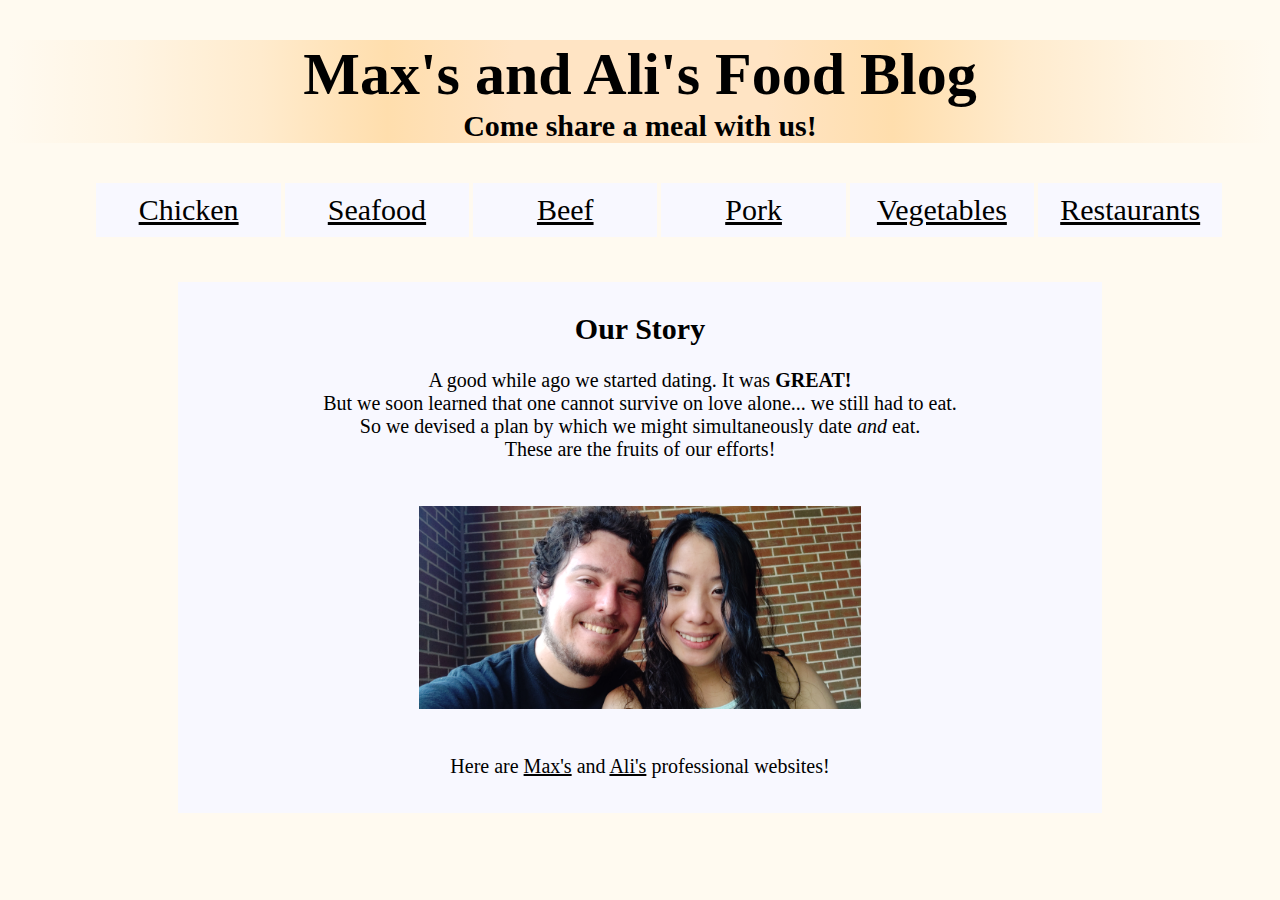
==== index.html @ 4d8ceaee "commit on 'master'" ====
<!DOCTYPE html>
<html>

<head>
    <title>Max's and Ali's Food Blog</title>
    <meta name="viewport" content="width=device-width, initial-scale=1.0">
    <link rel="stylesheet" href="css/MainCSS.css">
    <style>
    </style>
</head>

<body>

<h1 class="header">
    Max's and Ali's Food Blog
    <div class="subtitty">Come share a meal with us!</div>
</h1>

<a class="chicken" href="html/01_chicken.html" id="chicken">Chicken</a>
<a class="fish" href="html/02_seafood.html" id="fish">Seafood</a>
<a class="steak" href="html/03_beef.html" id="steak">Beef</a>
<a class="pork" href="html/04_pork.html" id="pork">Pork</a>
<a class="veg" href="html/05_veg.html" id="veg">Vegetables</a>
<a class="restaurant" href="html/06_restaurant.html" id="restaurant">Restaurants</a>

<p class="intro">
    <b class="ourstory">Our Story</b>
    <br>
    <br>
    A good while ago we started dating. It was <b>GREAT!</b>
    <br>
    But we soon learned that one cannot survive on love alone... we still had to eat.
    <br>
    So we devised a plan by which we might simultaneously date <i>and</i> eat.
    <br>
    These are the fruits of our efforts!
    <br>

    <img src="css/IMG_20220706_170719.jpg" alt="Image of Max and Ali" class="center">
    <br>
    <br>

    Here are <a href="https://maximilienhein.com/" class="site1" target="_blank">Max's</a> and <a href="https://www.alisonma.com/" class="site2" target="_blank">Ali's</a> professional websites!
</p>

<script>

</script>
</body>
</html>
---- css/MainCSS.css ----
body {
    background-image: url('OurKitchenOG.jpg');
    background-color: floralwhite;
    background-blend-mode: multiply;
    background-repeat: no-repeat;
    background-attachment: fixed;
    background-size: cover;
    background-position: center;
}

h1.header {
    text-align: center;
    font-size: 60px;
    /* border: 1px solid silver; */
    background: linear-gradient(to left,
            rgba(255,235,205,0),
            rgba(255,235,205,0.4),
            blanchedalmond,
            navajowhite,
            bisque,
            bisque,
            bisque,
            navajowhite,
            blanchedalmond,
            rgba(255,235,205,0.4),
            rgba(255,235,205,0));
}
.subtitty {
    font-size: 30px;
    font-family: 'Snell Roundhand', cursive;
}

a {
    position: absolute;
    display: inline;
    text-align: center;
    left: 7%;
    /* margin-left: auto;
    margin-right: auto; */
}
a:hover {
    /* color: ghostwhite;
    background-color: black; */
    background: linear-gradient(to left,
    rgba(255,235,205),
    blanchedalmond,
    navajowhite,
    bisque,
    bisque,
    bisque,
    navajowhite,
    blanchedalmond,
    rgba(255,235,205));
}

a.chicken {
    position: relative;
    display: inline-block;
    width: 13%;
    font-size: 30px;
    /* font-style: italic; */
    font-family: 'Snell Roundhand', cursive;
    color: black;
    background-color: ghostwhite;
    padding: 10px;
    /* border: 1px solid black;
    margin: auto; */
}
a.fish {
    position: relative;
    display: inline-block;
    width: 13%;
    font-size: 30px;
    /* font-style: italic; */
    font-family: 'Snell Roundhand', cursive;
    color: black;
    background-color: ghostwhite;
    padding: 10px;
    /* border: 1px solid black;
    margin: auto; */
}
a.steak {
    position: relative;
    display: inline-block;
    width: 13%;
    font-size: 30px;
    /* font-style: italic; */
    font-family: 'Snell Roundhand', cursive;
    color: black;
    background-color: ghostwhite;
    padding: 10px;
    /* border: 1px solid black;
    margin: auto; */
}
a.pork {
    position: relative;
    display: inline-block;
    width: 13%;
    font-size: 30px;
    /* font-style: italic; */
    font-family: 'Snell Roundhand', cursive;
    color: black;
    background-color: ghostwhite;
    padding: 10px;
    /* border: 1px solid black;
    margin: auto; */
}
a.veg {
    position: relative;
    display: inline-block;
    width: 13%;
    font-size: 30px;
    /* font-style: italic; */
    font-family: 'Snell Roundhand', cursive;
    color: black;
    background-color: ghostwhite;
    padding: 10px;
    /* border: 1px solid black;
    margin: auto; */
}
a.restaurant {
    position: relative;
    display: inline-block;
    width: 13%;
    font-size: 30px;
    /* font-style: italic; */
    font-family: 'Snell Roundhand', cursive;
    color: black;
    background-color: ghostwhite;
    padding: 10px;
    /* border: 1px solid black;
    margin: auto; */
}

p.intro {
    background-color: ghostwhite;
    margin-top: 45px;
    margin-left: auto;
    margin-right: auto;
    width: 70%;
    text-align: center;
    padding: 30px 20px 35px;
    font-size: 20px;
    color: black;
    /* border: 1px solid silver; */
    /* -webkit-text-stroke: 1px salmon; */
}
b.ourstory {
    font-size: 30px;
    font-family: 'Snell Roundhand', cursive;
}

img.center {
    display: block;
    margin-left: auto;
    margin-right: auto;
    margin-top: 45px;
    width: 50%;
}

a.site1 {
    position: relative;
    color: black;
    text-align: left;
    left: 0;
}
a.site2 {
    position: relative;
    color: black;
    text-align: left;
    left: 0;
}
a.site1:hover {
    background: none;
    color: gray;
}
a.site2:hover {
    background: none;
    color: gray;
}
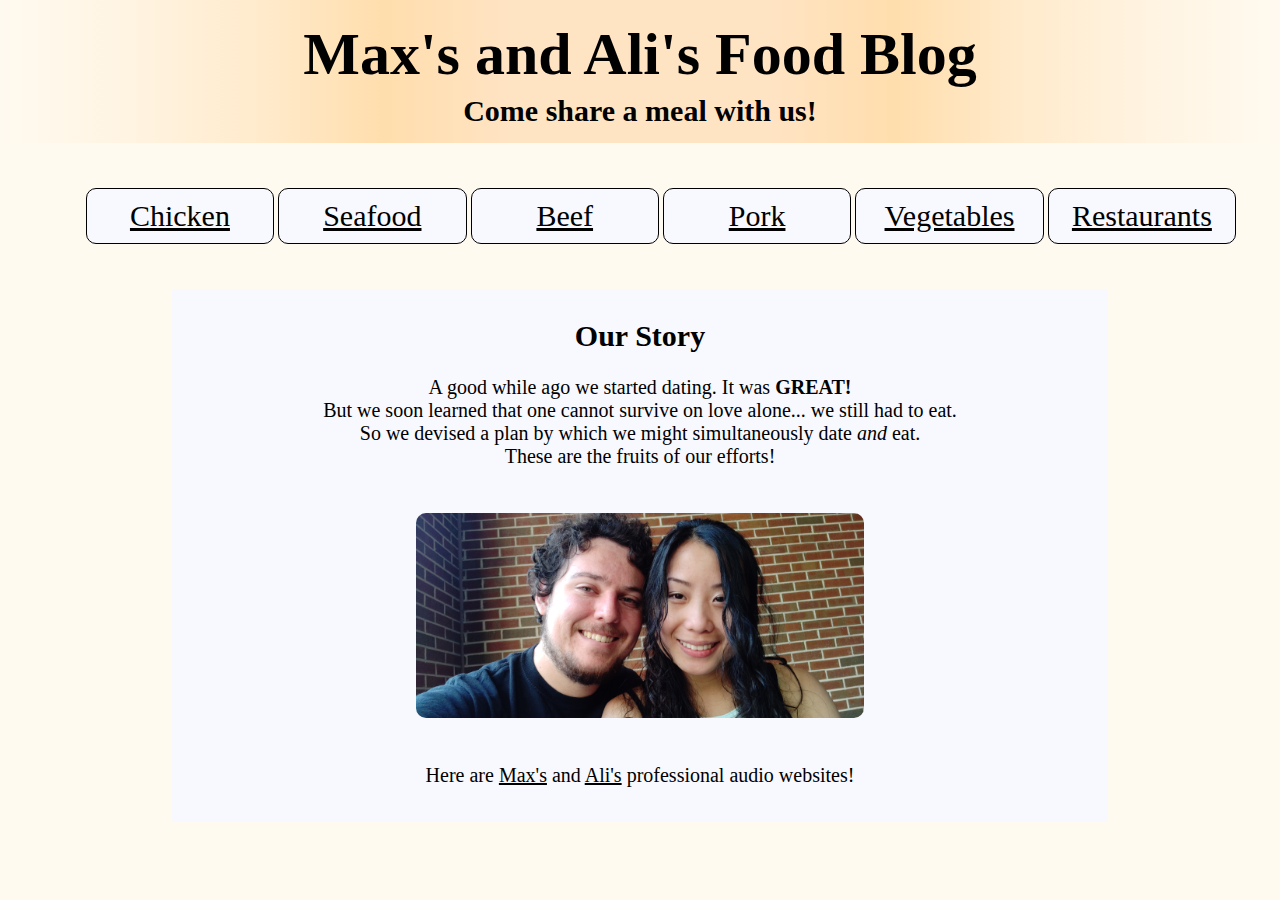
==== commit 786fe30e: "commit on 'master'" ====
--- a/index.html
+++ b/index.html
@@ -2,7 +2,7 @@
 <html>
 
 <head>
-    <title>Max's and Ali's Food Blog</title>
+    <title>Home</title>
     <meta name="viewport" content="width=device-width, initial-scale=1.0">
     <link rel="stylesheet" href="css/MainCSS.css">
     <style>
@@ -40,7 +40,7 @@
     <br>
     <br>
 
-    Here are <a href="https://maximilienhein.com/" class="site1" target="_blank">Max's</a> and <a href="https://www.alisonma.com/" class="site2" target="_blank">Ali's</a> professional websites!
+    Here are <a href="https://maximilienhein.com/" class="site1" target="_blank">Max's</a> and <a href="https://www.alisonma.com/" class="site2" target="_blank">Ali's</a> professional audio websites!
 </p>
 
 <script>
--- a/css/MainCSS.css
+++ b/css/MainCSS.css
@@ -6,12 +6,17 @@
     background-attachment: fixed;
     background-size: cover;
     background-position: center;
+    padding: 0;
+    margin: 0;
 }
 
 h1.header {
     text-align: center;
     font-size: 60px;
-    /* border: 1px solid silver; */
+    margin-top: 0;
+    margin-bottom: 45px;
+    padding-top: 20px;
+    padding-bottom: 15px;
     background: linear-gradient(to left,
             rgba(255,235,205,0),
             rgba(255,235,205,0.4),
@@ -26,6 +31,7 @@
             rgba(255,235,205,0));
 }
 .subtitty {
+    padding-top: 5px;
     font-size: 30px;
     font-family: 'Snell Roundhand', cursive;
 }
@@ -34,7 +40,7 @@
     position: absolute;
     display: inline;
     text-align: center;
-    left: 7%;
+    left: 6.7%;
     /* margin-left: auto;
     margin-right: auto; */
 }
@@ -58,78 +64,72 @@
     display: inline-block;
     width: 13%;
     font-size: 30px;
-    /* font-style: italic; */
     font-family: 'Snell Roundhand', cursive;
     color: black;
     background-color: ghostwhite;
     padding: 10px;
-    /* border: 1px solid black;
-    margin: auto; */
+    border-radius: 10px;
+    border: thin solid black;
 }
 a.fish {
     position: relative;
     display: inline-block;
     width: 13%;
     font-size: 30px;
-    /* font-style: italic; */
     font-family: 'Snell Roundhand', cursive;
     color: black;
     background-color: ghostwhite;
     padding: 10px;
-    /* border: 1px solid black;
-    margin: auto; */
+    border-radius: 10px;
+    border: thin solid black;
 }
 a.steak {
     position: relative;
     display: inline-block;
     width: 13%;
     font-size: 30px;
-    /* font-style: italic; */
     font-family: 'Snell Roundhand', cursive;
     color: black;
     background-color: ghostwhite;
     padding: 10px;
-    /* border: 1px solid black;
-    margin: auto; */
+    border-radius: 10px;
+    border: thin solid black;
 }
 a.pork {
     position: relative;
     display: inline-block;
     width: 13%;
     font-size: 30px;
-    /* font-style: italic; */
     font-family: 'Snell Roundhand', cursive;
     color: black;
     background-color: ghostwhite;
     padding: 10px;
-    /* border: 1px solid black;
-    margin: auto; */
+    border-radius: 10px;
+    border: thin solid black;
 }
 a.veg {
     position: relative;
     display: inline-block;
     width: 13%;
     font-size: 30px;
-    /* font-style: italic; */
     font-family: 'Snell Roundhand', cursive;
     color: black;
     background-color: ghostwhite;
     padding: 10px;
-    /* border: 1px solid black;
-    margin: auto; */
+    border-radius: 10px;
+    border: thin solid black;
 }
 a.restaurant {
     position: relative;
     display: inline-block;
     width: 13%;
     font-size: 30px;
-    /* font-style: italic; */
     font-family: 'Snell Roundhand', cursive;
     color: black;
     background-color: ghostwhite;
     padding: 10px;
-    /* border: 1px solid black;
-    margin: auto; */
+    border-radius: 10px;
+    border: thin solid black;
 }
 
 p.intro {
@@ -156,6 +156,7 @@
     margin-right: auto;
     margin-top: 45px;
     width: 50%;
+    border-radius: 10px;
 }
 
 a.site1 {
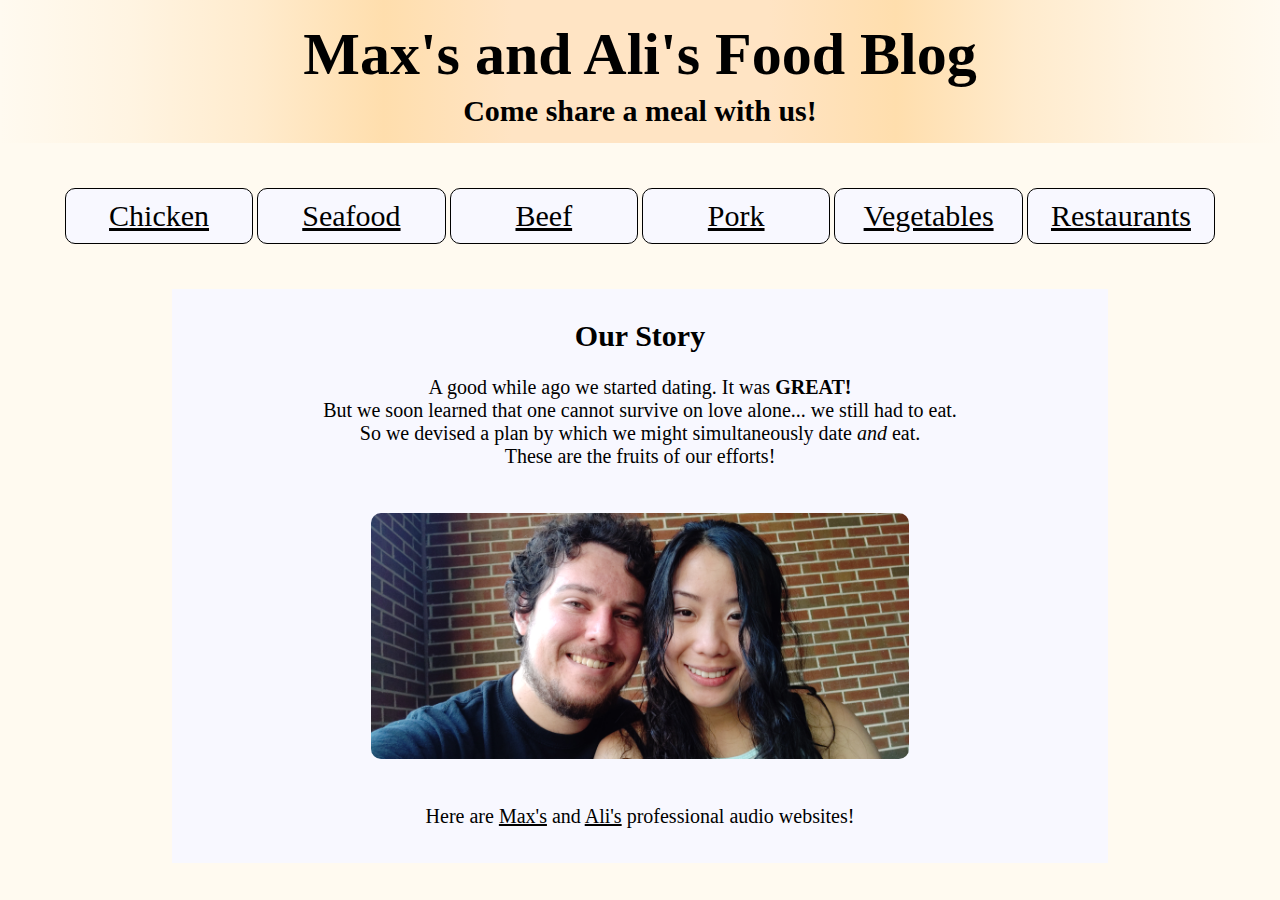
==== commit b10dafdb: "commit on 'master'" ====
--- a/index.html
+++ b/index.html
@@ -10,38 +10,39 @@
 </head>
 
 <body>
+    <h1 class="header">
+        Max's and Ali's Food Blog
+        <div class="subtitty">Come share a meal with us!</div>
+    </h1>
 
-<h1 class="header">
-    Max's and Ali's Food Blog
-    <div class="subtitty">Come share a meal with us!</div>
-</h1>
+    <div class="menu">
+        <a class="chicken" href="html/01_chicken.html" id="chicken">Chicken</a>
+        <a class="fish" href="html/02_seafood.html" id="fish">Seafood</a>
+        <a class="steak" href="html/03_beef.html" id="steak">Beef</a>
+        <a class="pork" href="html/04_pork.html" id="pork">Pork</a>
+        <a class="veg" href="html/05_veg.html" id="veg">Vegetables</a>
+        <a class="restaurant" href="html/06_restaurant.html" id="restaurant">Restaurants</a>
+    </div>
 
-<a class="chicken" href="html/01_chicken.html" id="chicken">Chicken</a>
-<a class="fish" href="html/02_seafood.html" id="fish">Seafood</a>
-<a class="steak" href="html/03_beef.html" id="steak">Beef</a>
-<a class="pork" href="html/04_pork.html" id="pork">Pork</a>
-<a class="veg" href="html/05_veg.html" id="veg">Vegetables</a>
-<a class="restaurant" href="html/06_restaurant.html" id="restaurant">Restaurants</a>
+    <p class="intro">
+        <b class="ourstory">Our Story</b>
+        <br>
+        <br>
+        A good while ago we started dating. It was <b>GREAT!</b>
+        <br>
+        But we soon learned that one cannot survive on love alone... we still had to eat.
+        <br>
+        So we devised a plan by which we might simultaneously date <i>and</i> eat.
+        <br>
+        These are the fruits of our efforts!
+        <br>
 
-<p class="intro">
-    <b class="ourstory">Our Story</b>
-    <br>
-    <br>
-    A good while ago we started dating. It was <b>GREAT!</b>
-    <br>
-    But we soon learned that one cannot survive on love alone... we still had to eat.
-    <br>
-    So we devised a plan by which we might simultaneously date <i>and</i> eat.
-    <br>
-    These are the fruits of our efforts!
-    <br>
+        <img src="css/IMG_20220706_170719.jpg" alt="Image of Max and Ali" class="center">
+        <br>
+        <br>
 
-    <img src="css/IMG_20220706_170719.jpg" alt="Image of Max and Ali" class="center">
-    <br>
-    <br>
-
-    Here are <a href="https://maximilienhein.com/" class="site1" target="_blank">Max's</a> and <a href="https://www.alisonma.com/" class="site2" target="_blank">Ali's</a> professional audio websites!
-</p>
+        Here are <a href="https://maximilienhein.com/" class="site1" target="_blank">Max's</a> and <a href="https://www.alisonma.com/" class="site2" target="_blank">Ali's</a> professional audio websites!
+    </p>
 
 <script>
 
--- a/css/MainCSS.css
+++ b/css/MainCSS.css
@@ -36,6 +36,15 @@
     font-family: 'Snell Roundhand', cursive;
 }
 
+div.menu {
+    position: relative;
+    display: inline-block;
+    width: 100%;
+    margin-left: auto;
+    margin-right: auto;
+    text-align: center;
+}
+
 a {
     position: absolute;
     display: inline;
@@ -63,6 +72,7 @@
     position: relative;
     display: inline-block;
     width: 13%;
+    left: 0;
     font-size: 30px;
     font-family: 'Snell Roundhand', cursive;
     color: black;
@@ -75,6 +85,7 @@
     position: relative;
     display: inline-block;
     width: 13%;
+    left: 0;
     font-size: 30px;
     font-family: 'Snell Roundhand', cursive;
     color: black;
@@ -87,6 +98,7 @@
     position: relative;
     display: inline-block;
     width: 13%;
+    left: 0;
     font-size: 30px;
     font-family: 'Snell Roundhand', cursive;
     color: black;
@@ -99,6 +111,7 @@
     position: relative;
     display: inline-block;
     width: 13%;
+    left: 0;
     font-size: 30px;
     font-family: 'Snell Roundhand', cursive;
     color: black;
@@ -111,6 +124,7 @@
     position: relative;
     display: inline-block;
     width: 13%;
+    left: 0;
     font-size: 30px;
     font-family: 'Snell Roundhand', cursive;
     color: black;
@@ -123,6 +137,7 @@
     position: relative;
     display: inline-block;
     width: 13%;
+    left: 0;
     font-size: 30px;
     font-family: 'Snell Roundhand', cursive;
     color: black;
@@ -155,7 +170,7 @@
     margin-left: auto;
     margin-right: auto;
     margin-top: 45px;
-    width: 50%;
+    width: 60%;
     border-radius: 10px;
 }
 
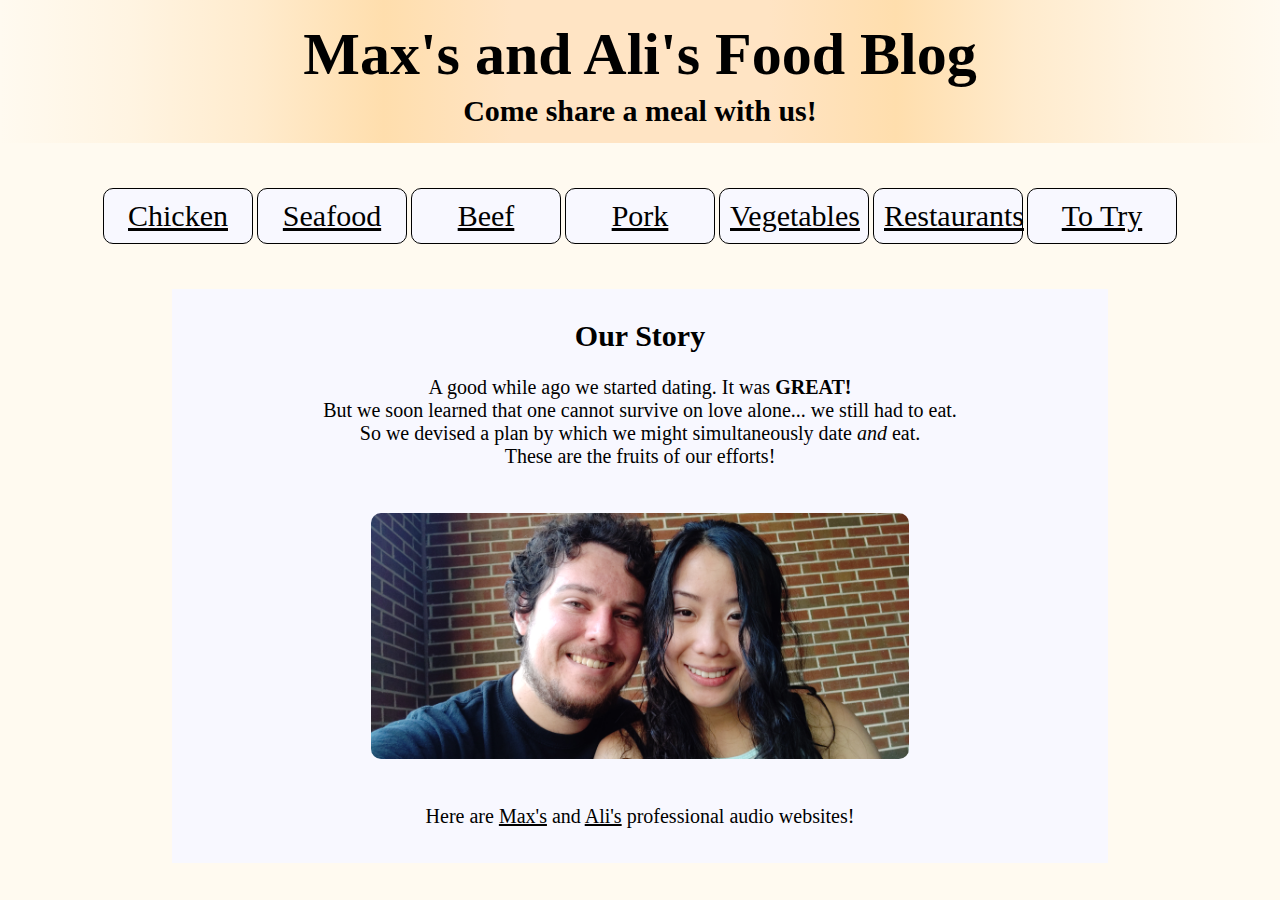
==== commit 49f0a73c: "commit on 'master'" ====
--- a/index.html
+++ b/index.html
@@ -3,7 +3,7 @@
 
 <head>
     <title>Home</title>
-    <meta name="viewport" content="width=device-width, initial-scale=1.0">
+    <!-- <meta name="viewport" content="width=device-width, initial-scale=1.0"> -->
     <link rel="stylesheet" href="css/MainCSS.css">
     <style>
     </style>
@@ -22,6 +22,7 @@
         <a class="pork" href="html/04_pork.html" id="pork">Pork</a>
         <a class="veg" href="html/05_veg.html" id="veg">Vegetables</a>
         <a class="restaurant" href="html/06_restaurant.html" id="restaurant">Restaurants</a>
+        <a class="try" href="html/07_try.html" id="try">To Try</a>
     </div>
 
     <p class="intro">
--- a/css/MainCSS.css
+++ b/css/MainCSS.css
@@ -71,7 +71,7 @@
 a.chicken {
     position: relative;
     display: inline-block;
-    width: 13%;
+    width: 10%;
     left: 0;
     font-size: 30px;
     font-family: 'Snell Roundhand', cursive;
@@ -84,7 +84,7 @@
 a.fish {
     position: relative;
     display: inline-block;
-    width: 13%;
+    width: 10%;
     left: 0;
     font-size: 30px;
     font-family: 'Snell Roundhand', cursive;
@@ -97,7 +97,7 @@
 a.steak {
     position: relative;
     display: inline-block;
-    width: 13%;
+    width: 10%;
     left: 0;
     font-size: 30px;
     font-family: 'Snell Roundhand', cursive;
@@ -110,7 +110,7 @@
 a.pork {
     position: relative;
     display: inline-block;
-    width: 13%;
+    width: 10%;
     left: 0;
     font-size: 30px;
     font-family: 'Snell Roundhand', cursive;
@@ -123,7 +123,7 @@
 a.veg {
     position: relative;
     display: inline-block;
-    width: 13%;
+    width: 10%;
     left: 0;
     font-size: 30px;
     font-family: 'Snell Roundhand', cursive;
@@ -136,7 +136,20 @@
 a.restaurant {
     position: relative;
     display: inline-block;
-    width: 13%;
+    width: 10%;
+    left: 0;
+    font-size: 30px;
+    font-family: 'Snell Roundhand', cursive;
+    color: black;
+    background-color: ghostwhite;
+    padding: 10px;
+    border-radius: 10px;
+    border: thin solid black;
+}
+a.try {
+    position: relative;
+    display: inline-block;
+    width: 10%;
     left: 0;
     font-size: 30px;
     font-family: 'Snell Roundhand', cursive;
